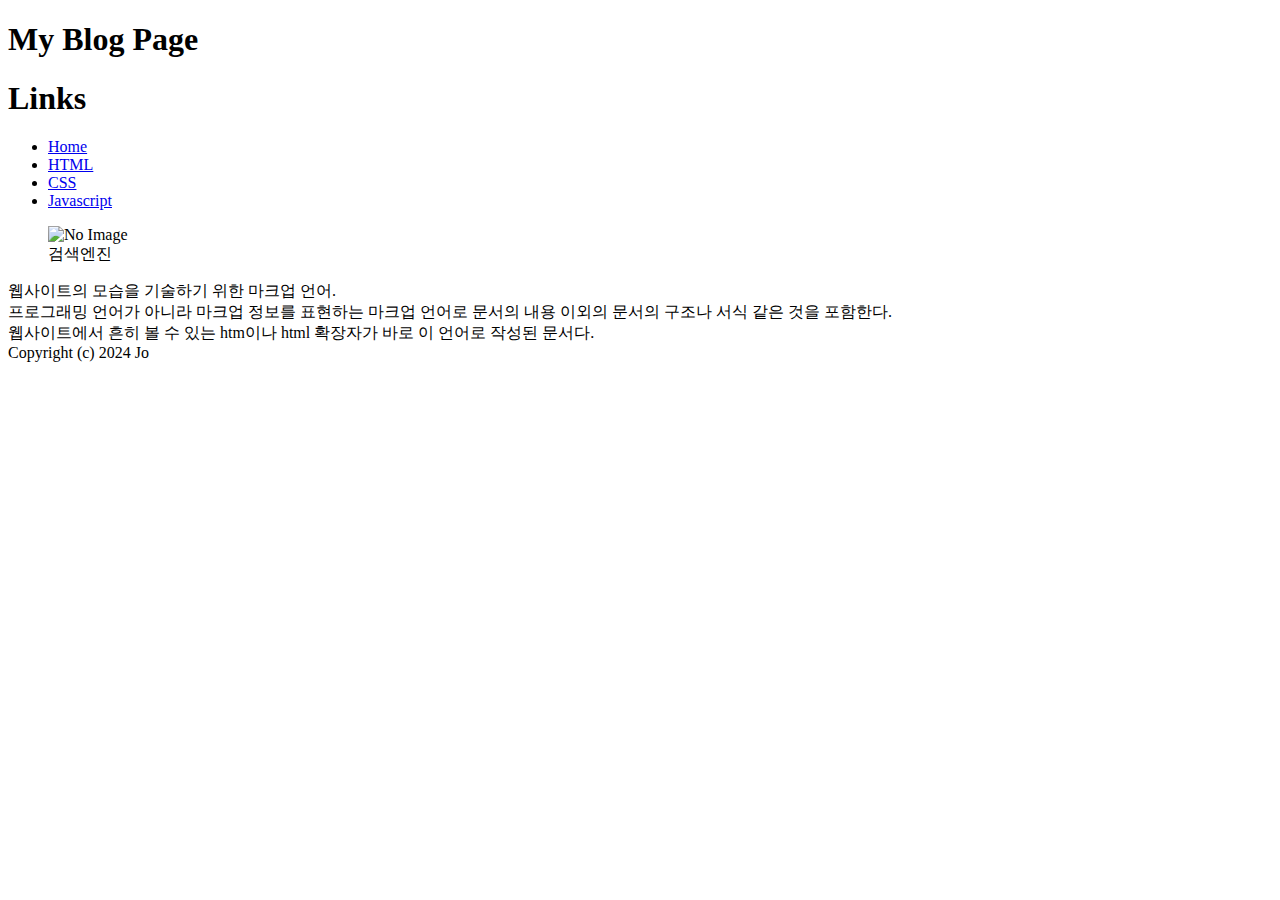
==== 1.html @ eb72047a "Add files via upload" ====
<!DOCTYPE html>
<html lang="en">
<head>
    <meta charset="UTF-8">
    <meta name="viewport" content="width=device-width, initial-scale=1.0">
    <title>My Blog Page</title>

        <link type="text/CSS" rel="stylesheet" href="/11주차/mycss.css">
</head>

<body>

    <header>
        <h1>My Blog Page</h1>
    </header>

    <nav>
        <h1>Links</h1>
        <ul>
            <li><a href="/11주차/index.html">Home</a></li>
            <li><a href="/11주차/1.html">HTML</a></li>
            <li><a href="/11주차/2.html">CSS</a></li>
            <li><a href="/11주차/3.html">Javascript</a></li>
        </ul>
        <figure>
            <img src="/image/3.jpg" width="85" height="85" alt="No Image">
            <figcaption>검색엔진</figcaption>
        </figure>
    </nav>
    <section id="main">
        웹사이트의 모습을 기술하기 위한 마크업 언어.
        <br>
        프로그래밍 언어가 아니라 마크업 정보를 표현하는 마크업 언어로 문서의 내용 이외의 문서의 구조나 서식 같은 것을 포함한다. 
        <br>
        웹사이트에서 흔히 볼 수 있는 htm이나 html 확장자가 바로 이 언어로 작성된 문서다.

    </section>
    <footer>Copyright (c) 2024 Jo</footer>
</body>
</html>
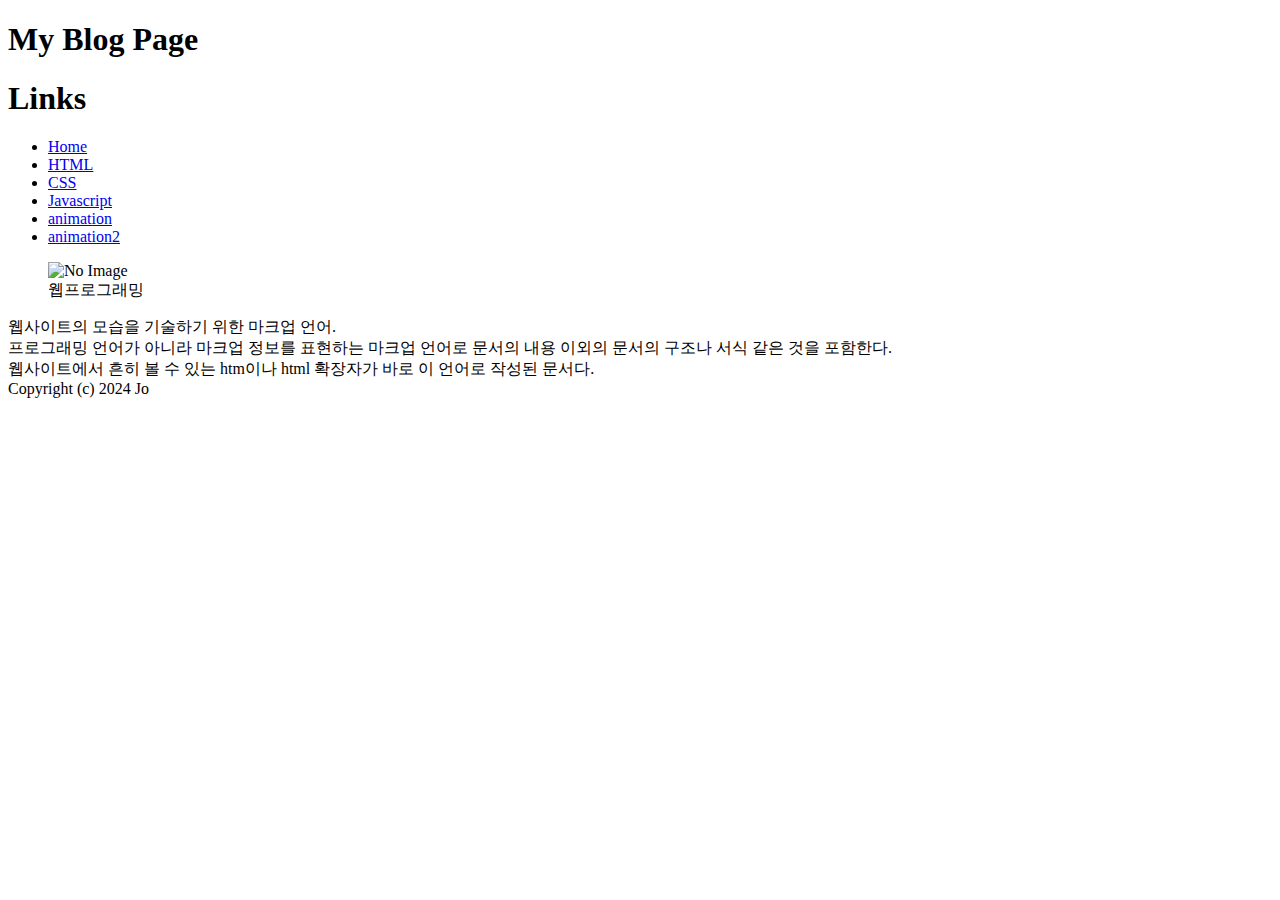
==== commit 5a6f5ae8: "Add files via upload" ====
--- a/1.html
+++ b/1.html
@@ -21,10 +21,12 @@
             <li><a href="/11주차/1.html">HTML</a></li>
             <li><a href="/11주차/2.html">CSS</a></li>
             <li><a href="/11주차/3.html">Javascript</a></li>
+            <li><a href="/11주차/animation.html">animation</a></li>
+            <li><a href="/11주차/animation2.html">animation2</a></li>
         </ul>
         <figure>
             <img src="/image/3.jpg" width="85" height="85" alt="No Image">
-            <figcaption>검색엔진</figcaption>
+            <figcaption>웹프로그래밍</figcaption>
         </figure>
     </nav>
     <section id="main">
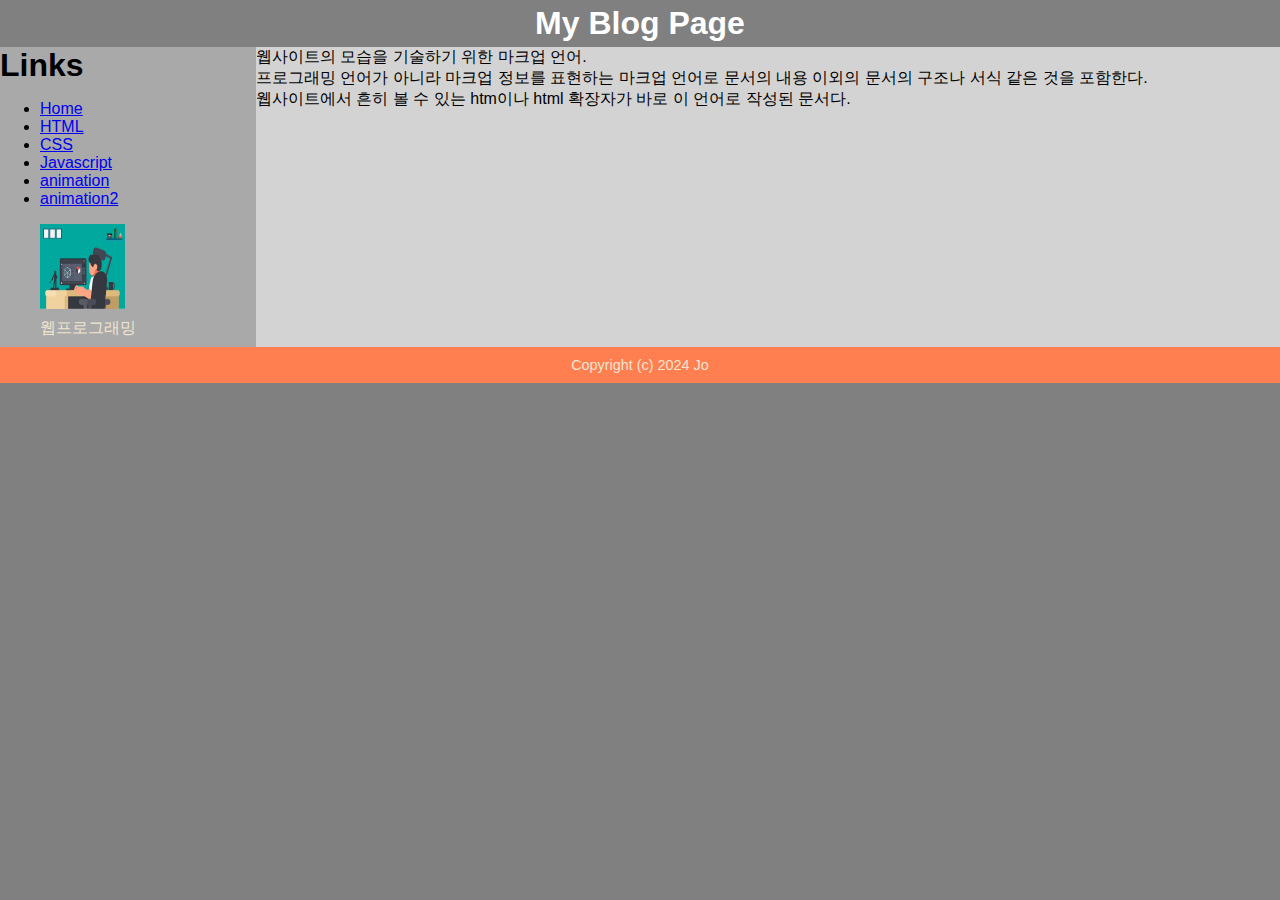
==== commit c466a145: "Add files via upload" ====
--- a/1.html
+++ b/1.html
@@ -5,7 +5,7 @@
     <meta name="viewport" content="width=device-width, initial-scale=1.0">
     <title>My Blog Page</title>
 
-        <link type="text/CSS" rel="stylesheet" href="/11주차/mycss.css">
+        <link type="text/CSS" rel="stylesheet" href="mycss.css">
 </head>
 
 <body>
@@ -17,15 +17,15 @@
     <nav>
         <h1>Links</h1>
         <ul>
-            <li><a href="/11주차/index.html">Home</a></li>
-            <li><a href="/11주차/1.html">HTML</a></li>
-            <li><a href="/11주차/2.html">CSS</a></li>
-            <li><a href="/11주차/3.html">Javascript</a></li>
-            <li><a href="/11주차/animation.html">animation</a></li>
-            <li><a href="/11주차/animation2.html">animation2</a></li>
+            <li><a href="index.html">Home</a></li>
+            <li><a href="1.html">HTML</a></li>
+            <li><a href="2.html">CSS</a></li>
+            <li><a href="3.html">Javascript</a></li>
+            <li><a href="animation.html">animation</a></li>
+            <li><a href="animation2.html">animation2</a></li>
         </ul>
         <figure>
-            <img src="/image/3.jpg" width="85" height="85" alt="No Image">
+            <img src="3.jpg" width="85" height="85" alt="No Image">
             <figcaption>웹프로그래밍</figcaption>
         </figure>
     </nav>
--- a/mycss.css
+++ b/mycss.css
@@ -0,0 +1,41 @@
+body{
+    background-color: gray;
+    font-family: Arial, Helvetica, sans-serif;
+    margin: 0px;
+}
+header{
+    background-color: gray;
+    color: white;
+    margin: 0px;
+    text-align: center;
+    padding: 5px;
+}
+h1{
+    margin: 0px;
+}
+section#main{
+    float: right;
+    width: 80%;
+    height: 300px;
+    background-color: lightgray;
+}
+nav{
+    float: left;
+    width: 20%;
+    height: 300px;
+    background-color: darkgray;
+}
+footer{
+    background-color: coral;
+    color: #efe5d0;
+    text-align: center;
+    padding: 10px;
+    margin: 0px 0px 0px 0px;
+    font-size: 90%;
+    clear: both;
+}
+figcaption{
+    color: #efe5d0;
+    text-align: left;
+    padding-top: 5px;
+}
